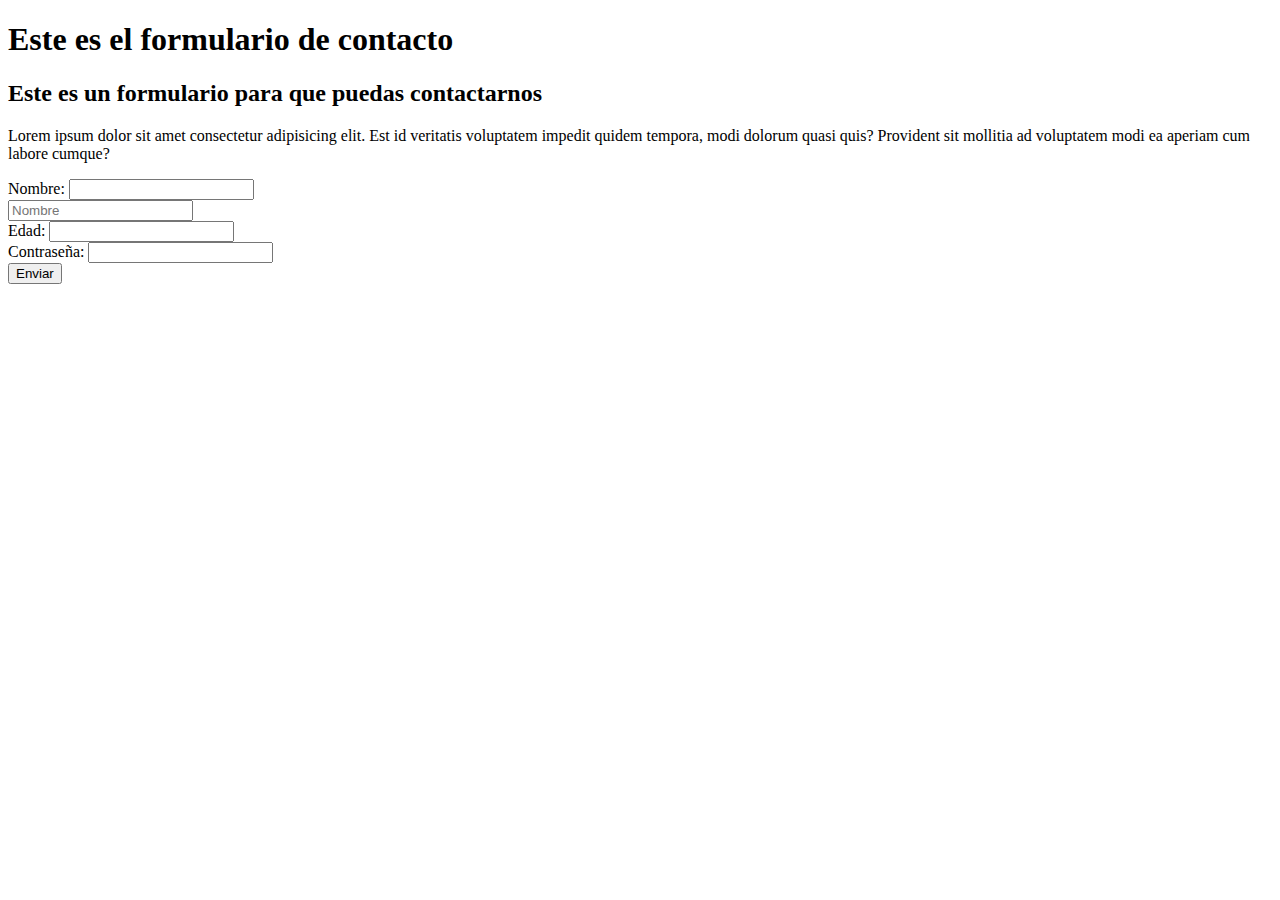
==== contacto.html @ e2f78c5d "Patch 1.4" ====
<!DOCTYPE html>
<html lang="en">
<head>
    <meta charset="UTF-8">
    <meta name="viewport" content="width=device-width, initial-scale=1.0">
    <title>Document</title>
</head>
<body>
    <header>
        <h1>Este es el formulario de contacto</h1>
    </header>

    <main>
        <div>
            <h2>Este es un formulario para que puedas contactarnos</h2>
            <p>Lorem ipsum dolor sit amet consectetur adipisicing elit. 
                Est id veritatis voluptatem impedit quidem tempora, modi dolorum quasi quis?
                 Provident sit mollitia ad voluptatem modi ea aperiam cum labore cumque?</p>
            
        </div>

        <form>

            <div>
                <label for="Nombre">Nombre: </label>
                <input type="text" name="Nombre"/>
            </div>

            <div>
                <input type="text" name="Apellido" placeholder="Nombre"/>    
            </div>

            <div>
                <label for="Edad">Edad: </label>
                <input type="number" name="Edad"/>
            </div>

            <div>
                <label for="contraseña">Contraseña: </label>
                <input type="password" name="contraseña"/>
            </div>

            <button>Enviar</button>
        </form>
    </main>
</body>
</html>
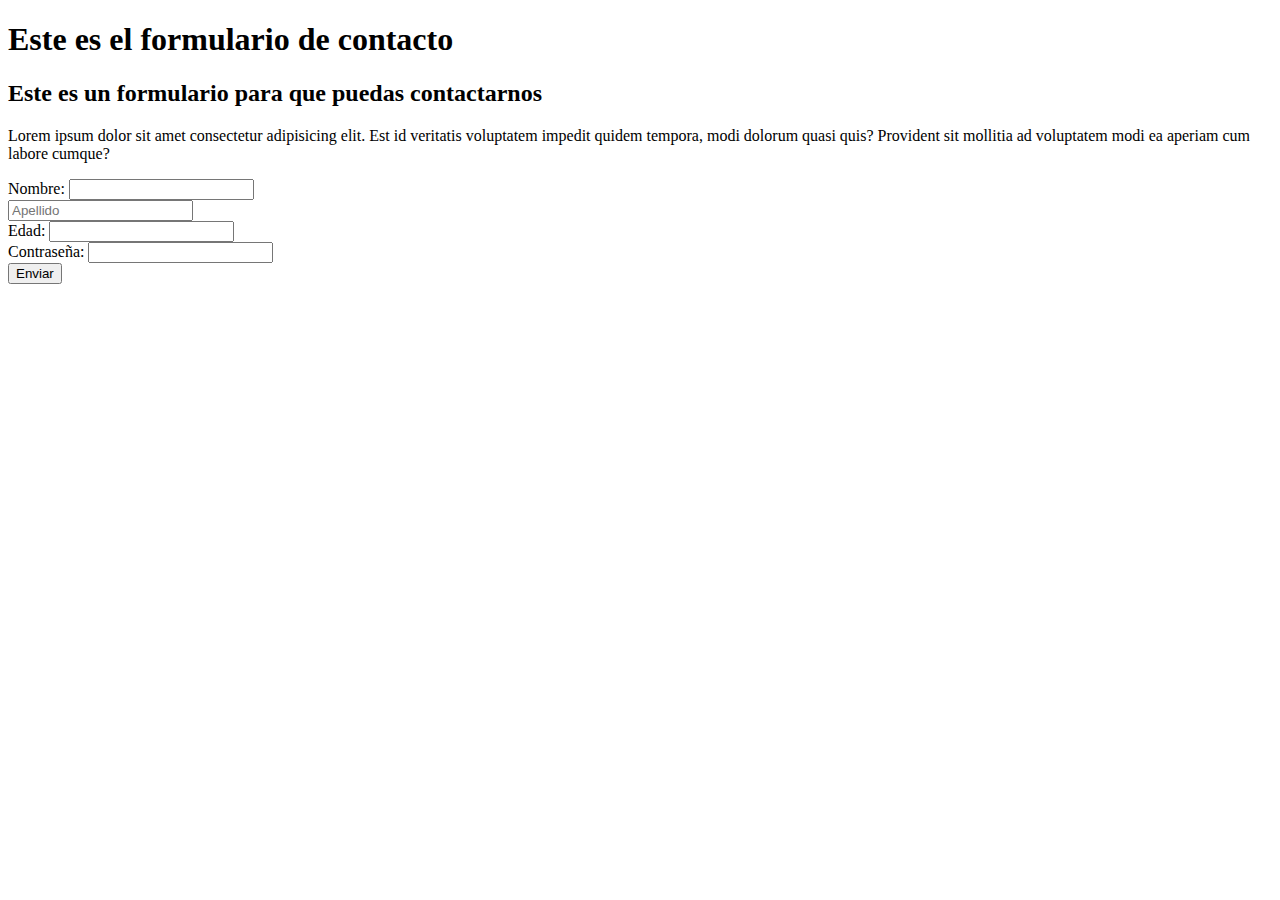
==== commit 419374dd: "Patch 1.5" ====
--- a/contacto.html
+++ b/contacto.html
@@ -27,7 +27,7 @@
             </div>
 
             <div>
-                <input type="text" name="Apellido" placeholder="Nombre"/>    
+                <input type="text" name="Apellido" placeholder="Apellido"/>    
             </div>
 
             <div>
